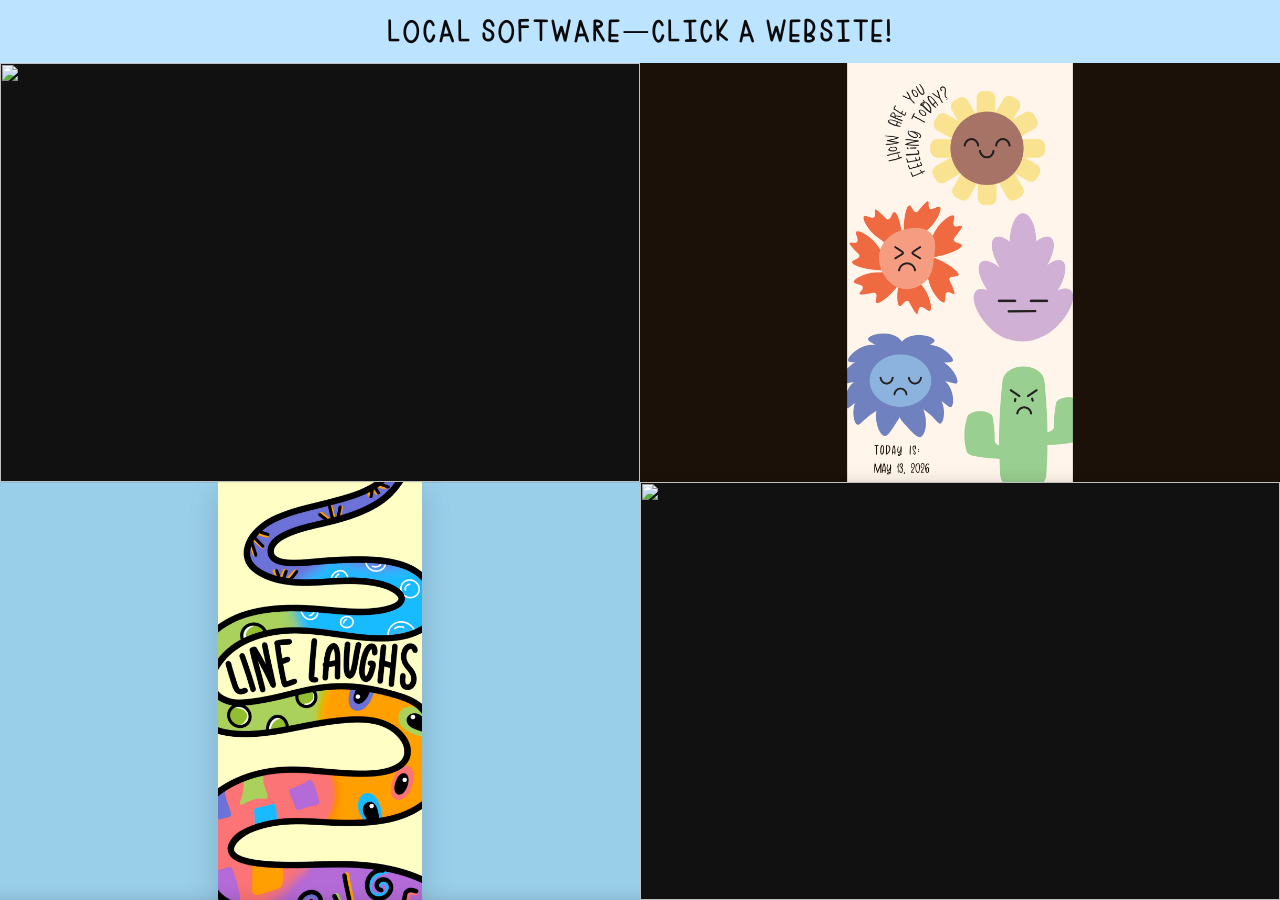
==== index.html @ b4c74ee7 "changes" ====
<!DOCTYPE html>
<html lang="en">
  <head>
    <meta charset="utf-8" />
    <meta name="viewport" content="width=device-width, initial-scale=1" />
    <title>LOCAL SOFTWARE — CLICK A WEBSITE!</title>
    <link rel="stylesheet" href="styles.css" />
  </head>
  <body>
    <header class="site-header" role="banner">
      <h1 class="site-title">LOCAL SOFTWARE—CLICK A WEBSITE!</h1>
    </header>

    <main class="main">
      <ul class="project-grid" role="list">
        <li class="project-card">
          <a
            class="project-link"
            href="https://lcf221.github.io/project1/"
            target="_blank"
            rel="noopener noreferrer"
            aria-label="Responsive Bookshelf — opens in new tab"
          >
            <span class="project-thumb-wrap">
              <img
                class="project-thumb"
                src="thumbnails/bookshelf.png"
                alt=""
                width="3024"
                height="1600"
                decoding="async"
              />
            </span>
          </a>
        </li>
        <li class="project-card">
          <a
            class="project-link"
            href="https://lcf221.github.io/project2/"
            target="_blank"
            rel="noopener noreferrer"
            aria-label="BloomBuddy — opens in new tab"
          >
            <span class="project-thumb-wrap">
              <img
                class="project-thumb"
                src="thumbnails/bloombuddy.png"
                alt=""
                width="3024"
                height="1592"
                decoding="async"
              />
            </span>
          </a>
        </li>
        <li class="project-card">
          <a
            class="project-link"
            href="https://lcf221.github.io/project3/"
            target="_blank"
            rel="noopener noreferrer"
            aria-label="Line Laughs — opens in new tab"
          >
            <span class="project-thumb-wrap">
              <img
                class="project-thumb"
                src="thumbnails/line%20laughs.png"
                alt=""
                width="3024"
                height="1598"
                decoding="async"
              />
            </span>
          </a>
        </li>
        <li class="project-card">
          <a
            class="project-link"
            href="https://portfolio-dusky-two-32.vercel.app"
            target="_blank"
            rel="noopener noreferrer"
            aria-label="Portfolio — opens in new tab"
          >
            <span class="project-thumb-wrap">
              <img
                class="project-thumb"
                src="thumbnails/portfolio.png"
                alt=""
                width="3024"
                height="1594"
                decoding="async"
              />
            </span>
          </a>
        </li>
      </ul>
    </main>
  </body>
</html>
---- styles.css ----
/* Myfont — header title */
@font-face {
  font-family: 'Myfont';
  font-style: normal;
  font-weight: 400;
  font-display: swap;
  src:
    url('fonts/Myfont-Regular.otf') format('opentype'),
    local('Myfont'),
    local('MyFont');
}

*,
*::before,
*::after {
  box-sizing: border-box;
}

html {
  height: 100%;
  height: 100dvh;
  overflow: hidden;
  overscroll-behavior: none;
  -webkit-font-smoothing: antialiased;
}

body {
  margin: 0;
  padding: 0;
  height: 100%;
  max-height: 100vh;
  max-height: 100dvh;
  display: flex;
  flex-direction: column;
  overflow: hidden;
  overscroll-behavior: none;
  background: #000;
  color: #fff;
}

/* ~8% of viewport; matches reference proportion */
.site-header {
  flex-shrink: 0;
  display: flex;
  align-items: center;
  justify-content: center;
  min-height: clamp(2.5rem, 7vh, 4rem);
  padding: 0.35rem 0.5rem;
  background: #bce3ff;
}

.site-title {
  margin: 0;
  max-width: 100%;
  font-family: 'Myfont', system-ui, sans-serif;
  font-size: clamp(0.68rem, 2.4vmin + 0.35rem, 2rem);
  font-weight: 400;
  letter-spacing: 0.04em;
  line-height: 1.15;
  text-align: center;
  text-wrap: balance;
  color: #0a0a0a;
}

/* Remaining viewport: seamless 2×2 grid, no gutters */
.main {
  flex: 1;
  min-height: 0;
  padding: 0;
  margin: 0;
}

.project-grid {
  list-style: none;
  margin: 0;
  padding: 0;
  height: 100%;
  display: grid;
  grid-template-columns: 1fr 1fr;
  grid-template-rows: 1fr 1fr;
  gap: 0;
}

.project-card {
  margin: 0;
  min-height: 0;
  min-width: 0;
}

.project-link {
  display: block;
  height: 100%;
  text-decoration: none;
  color: inherit;
  outline: none;
}

.project-link:focus-visible {
  position: relative;
  z-index: 1;
  box-shadow: inset 0 0 0 3px #fff;
}

.project-thumb-wrap {
  display: block;
  height: 100%;
  overflow: hidden;
  background: #111;
}

.project-thumb {
  display: block;
  width: 100%;
  height: 100%;
  object-fit: cover;
}

.project-link:hover .project-thumb {
  opacity: 0.92;
}

.project-link:active .project-thumb {
  opacity: 0.85;
}
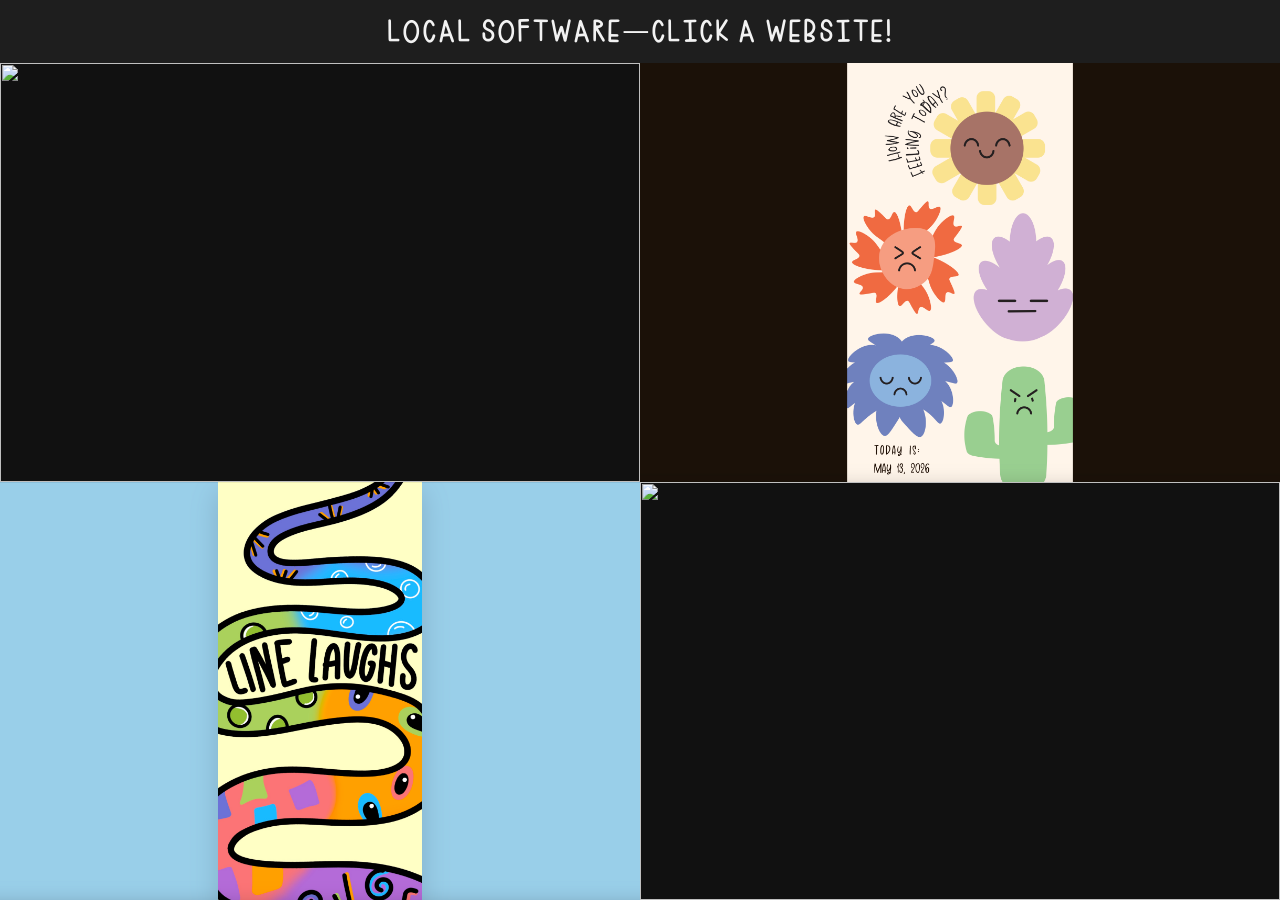
==== commit c28ec1b5: "m" ====
--- a/index.html
+++ b/index.html
@@ -16,10 +16,8 @@
         <li class="project-card">
           <a
             class="project-link"
-            href="https://lcf221.github.io/project1/"
-            target="_blank"
-            rel="noopener noreferrer"
-            aria-label="Responsive Bookshelf — opens in new tab"
+            href="viewer.html?url=https%3A%2F%2Flcf221.github.io%2Fproject1%2F"
+            aria-label="Responsive Bookshelf — opens with Home bar to return here"
           >
             <span class="project-thumb-wrap">
               <img
@@ -36,10 +34,8 @@
         <li class="project-card">
           <a
             class="project-link"
-            href="https://lcf221.github.io/project2/"
-            target="_blank"
-            rel="noopener noreferrer"
-            aria-label="BloomBuddy — opens in new tab"
+            href="viewer.html?url=https%3A%2F%2Fproject2-pi-gules.vercel.app%2F"
+            aria-label="BloomBuddy — opens with Home button to return here"
           >
             <span class="project-thumb-wrap">
               <img
@@ -56,10 +52,8 @@
         <li class="project-card">
           <a
             class="project-link"
-            href="https://lcf221.github.io/project3/"
-            target="_blank"
-            rel="noopener noreferrer"
-            aria-label="Line Laughs — opens in new tab"
+            href="viewer.html?url=https%3A%2F%2Flcf221.github.io%2Fproject3%2F"
+            aria-label="Line Laughs — opens with Home button to return here"
           >
             <span class="project-thumb-wrap">
               <img
@@ -76,10 +70,8 @@
         <li class="project-card">
           <a
             class="project-link"
-            href="https://portfolio-dusky-two-32.vercel.app"
-            target="_blank"
-            rel="noopener noreferrer"
-            aria-label="Portfolio — opens in new tab"
+            href="viewer.html?url=https%3A%2F%2Fportfolio-dusky-two-32.vercel.app%2F"
+            aria-label="Portfolio — opens with Home bar to return here"
           >
             <span class="project-thumb-wrap">
               <img
--- a/styles.css
+++ b/styles.css
@@ -38,7 +38,7 @@
   color: #fff;
 }
 
-/* ~8% of viewport; matches reference proportion */
+/* Home: soft black header bar */
 .site-header {
   flex-shrink: 0;
   display: flex;
@@ -46,7 +46,7 @@
   justify-content: center;
   min-height: clamp(2.5rem, 7vh, 4rem);
   padding: 0.35rem 0.5rem;
-  background: #bce3ff;
+  background: #1e1e1e;
 }
 
 .site-title {
@@ -59,7 +59,7 @@
   line-height: 1.15;
   text-align: center;
   text-wrap: balance;
-  color: #0a0a0a;
+  color: #f2f2f2;
 }
 
 /* Remaining viewport: seamless 2×2 grid, no gutters */
@@ -122,3 +122,73 @@
 .project-link:active .project-thumb {
   opacity: 0.85;
 }
+
+/* Embedded project viewer — full-viewport iframe + floating Home (no layout strip) */
+.viewer-page {
+  margin: 0;
+  padding: 0;
+  position: relative;
+  height: 100%;
+  max-height: 100vh;
+  max-height: 100dvh;
+  overflow: hidden;
+  overscroll-behavior: none;
+  background: #000;
+}
+
+.viewer-frame-host {
+  position: absolute;
+  inset: 0;
+}
+
+.viewer-frame-shell {
+  width: 100%;
+  height: 100%;
+}
+
+.viewer-frame {
+  display: block;
+  width: 100%;
+  height: 100%;
+  border: 0;
+  background: #111;
+}
+
+.viewer-home {
+  position: fixed;
+  z-index: 2147483647;
+  top: max(0.45rem, env(safe-area-inset-top, 0px));
+  bottom: auto;
+  left: max(0.45rem, env(safe-area-inset-left, 0px));
+  font-family: 'Myfont', system-ui, sans-serif;
+  font-size: clamp(0.65rem, 1.85vmin + 0.2rem, 0.95rem);
+  font-weight: 400;
+  letter-spacing: 0.06em;
+  line-height: 1;
+  color: #fff;
+  text-decoration: none;
+  padding: 0.45rem 0.7rem;
+  border-radius: 999px;
+  background: #000;
+  box-shadow: 0 1px 4px rgba(0, 0, 0, 0.35);
+  outline: none;
+}
+
+/* Bookshelf + portfolio: lower so the control clears their top chrome */
+.viewer-page--home-lower .viewer-home {
+  top: auto;
+  bottom: max(0.55rem, env(safe-area-inset-bottom, 0px));
+  left: max(0.45rem, env(safe-area-inset-left, 0px));
+}
+
+.viewer-home:hover {
+  filter: brightness(1.12);
+}
+
+.viewer-home:focus-visible {
+  box-shadow: 0 0 0 3px #bce3ff, 0 1px 4px rgba(0, 0, 0, 0.35);
+}
+
+.viewer-home:active {
+  filter: brightness(0.9);
+}
